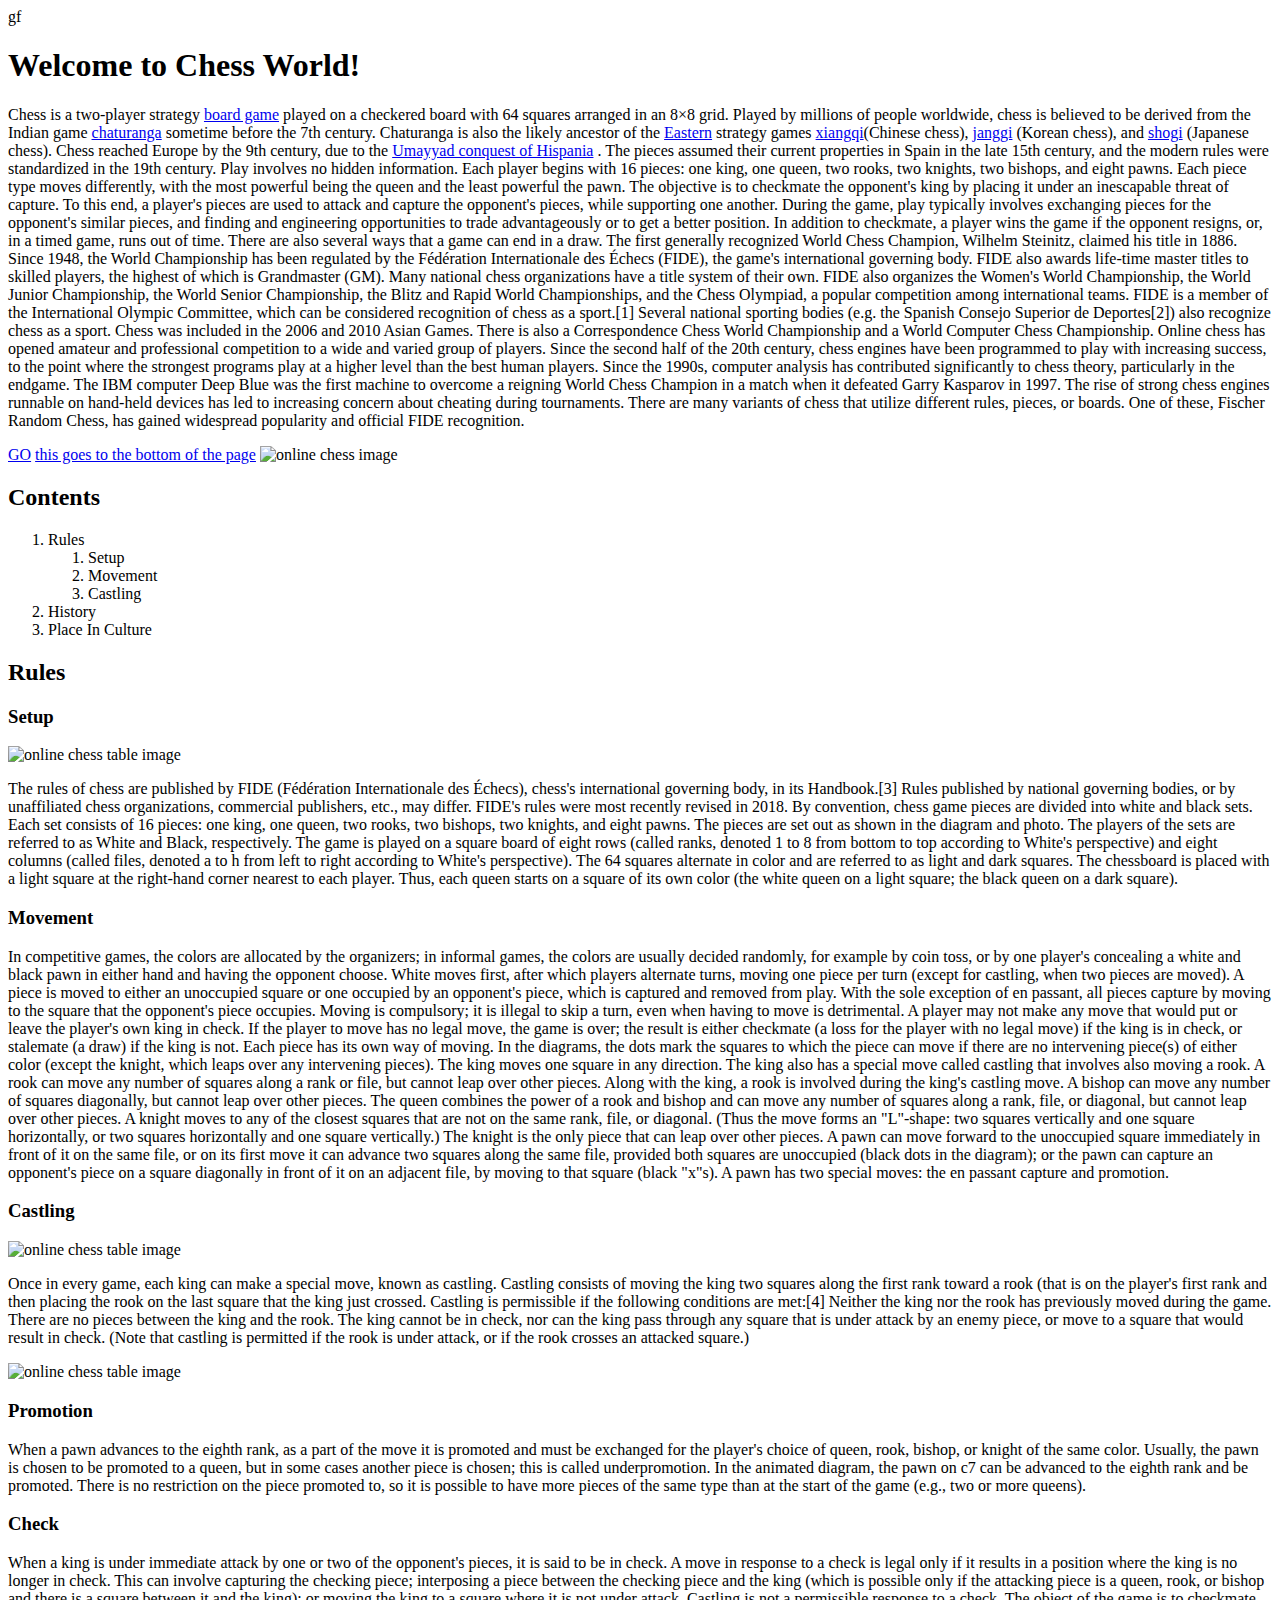
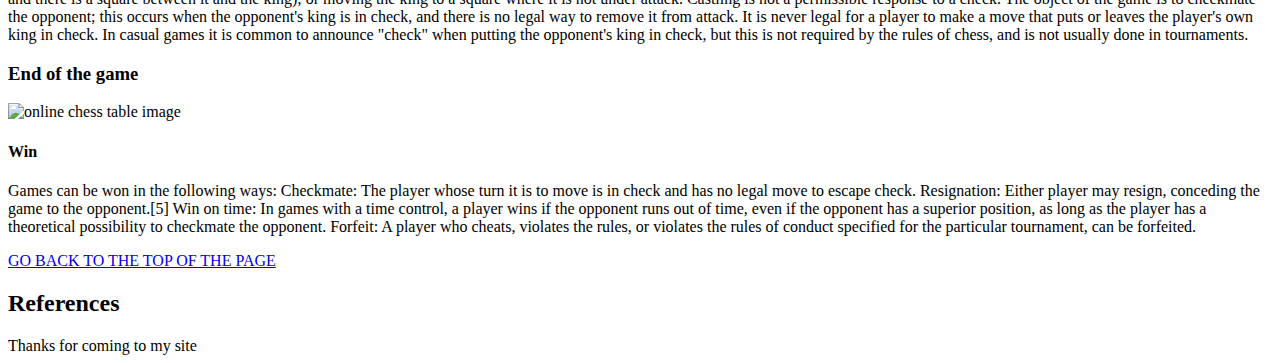
==== index.html @ bb0a87e3 "Myfirstwebsite" ====
<!DOCTYPE html>
<html>
gf
<head>
    <meta charset="UTF-8">
    <!-- This is a comment -->
    <title>All Things About Chess</title>
</head>

    <body>
        <header>
        <h1 id="topofpage">
            Welcome to Chess World!
        </h1>
    </header>
    <main>
        <p>Chess is a two-player strategy <a href = "https://en.wikipedia.org/wiki/Board_game" target = "_blank">board game</a> <!-- This is anchor link, href = hyperlink reference, https...location of my file, https stands for hyper text transfer protocol secure--> played on a checkered board with 64 squares arranged in an 8×8 grid.
            <!--target blank opens up a new tab on the browser-->
            Played by millions of people worldwide, chess is believed to be derived from the Indian game <a href = "https://en.wikipedia.org/wiki/Chaturanga" target = "_blank">chaturanga</a> sometime
            before the 7th century. Chaturanga is also the likely ancestor of the <a href = "https://en.wikipedia.org/wiki/Eastern_world" target = "_blank">Eastern</a> strategy games <a href="https://en.wikipedia.org/wiki/Xiangqi" target = "_blank">xiangqi</a>(Chinese
            chess), <a href="https://en.wikipedia.org/wiki/Janggi" target = "_blank">janggi</a> (Korean chess), and <a href = "https://en.wikipedia.org/wiki/Shogi" target = "_blank">shogi</a> (Japanese chess). Chess reached Europe by the 9th century, due to the
           <a href = "https://en.wikipedia.org/wiki/Umayyad_conquest_of_Hispania" target = "_blank"> Umayyad conquest of Hispania</a> . The pieces assumed their current properties in Spain in the late 15th century, and
            the modern rules were standardized in the 19th century.

            Play involves no hidden information. Each player begins with 16 pieces: one king, one queen, two rooks, two
            knights, two bishops, and eight pawns. Each piece type moves differently, with the most powerful being the queen
            and the least powerful the pawn. The objective is to checkmate the opponent's king by placing it under an
            inescapable threat of capture. To this end, a player's pieces are used to attack and capture the opponent's
            pieces, while supporting one another. During the game, play typically involves exchanging pieces for the
            opponent's similar pieces, and finding and engineering opportunities to trade advantageously or to get a better
            position. In addition to checkmate, a player wins the game if the opponent resigns, or, in a timed game, runs
            out of time. There are also several ways that a game can end in a draw.

            The first generally recognized World Chess Champion, Wilhelm Steinitz, claimed his title in 1886. Since 1948,
            the World Championship has been regulated by the Fédération Internationale des Échecs (FIDE), the game's
            international governing body. FIDE also awards life-time master titles to skilled players, the highest of which
            is Grandmaster (GM). Many national chess organizations have a title system of their own. FIDE also organizes the
            Women's World Championship, the World Junior Championship, the World Senior Championship, the Blitz and Rapid
            World Championships, and the Chess Olympiad, a popular competition among international teams. FIDE is a member
            of the International Olympic Committee, which can be considered recognition of chess as a sport.[1] Several
            national sporting bodies (e.g. the Spanish Consejo Superior de Deportes[2]) also recognize chess as a sport.
            Chess was included in the 2006 and 2010 Asian Games. There is also a Correspondence Chess World Championship and
            a World Computer Chess Championship. Online chess has opened amateur and professional competition to a wide and
            varied group of players.

            Since the second half of the 20th century, chess engines have been programmed to play with increasing success,
            to the point where the strongest programs play at a higher level than the best human players. Since the 1990s,
            computer analysis has contributed significantly to chess theory, particularly in the endgame. The IBM computer
            Deep Blue was the first machine to overcome a reigning World Chess Champion in a match when it defeated Garry
            Kasparov in 1997. The rise of strong chess engines runnable on hand-held devices has led to increasing concern
            about cheating during tournaments.

            There are many variants of chess that utilize different rules, pieces, or boards. One of these, Fischer Random
            Chess, has gained widespread popularity and official FIDE recognition.</p>
    <nav>
        <a href="secondpage.html">GO</a>
        <a href="#bottomofpage">this goes to the bottom of the page</a>
        <img src="https://upload.wikimedia.org/wikipedia/commons/6/6f/ChessSet.jpg" alt="online chess image" width="400" height="400">
    </nav>
        <!--
        <a href="full url here">name that shows up</a>
        -->
       <!-- <img src="chess.jpg" alt="chess"> -->
       <article>
        <section>
                
        </section>
        <h2>Contents</h2>
        <ol>
            <li>Rules</li>
                <ol>
                    <li>Setup</li>
                    <li>Movement</li>
                    <li>Castling</li>
                </ol>
            <li>History</li>
            <li>Place In Culture</li>
        </ol>
        <section>
        <h2>Rules</h2>
        <h3>Setup</h3>
        <img src="https://upload.wikimedia.org/wikipedia/commons/3/30/ChessStartingPosition.jpg" alt="online chess table image" width="200" height="200">
        <!-- <h1> means heading 1
            <p> means paragraph
            <h2> means heading 2 - smaller version of h1 -->
        <p>The rules of chess are published by FIDE (Fédération Internationale des Échecs), chess's international governing
            body, in its Handbook.[3] Rules published by national governing bodies, or by unaffiliated chess organizations,
            commercial publishers, etc., may differ. FIDE's rules were most recently revised in 2018.
            By convention, chess game pieces are divided into white and black sets. Each set consists of 16 pieces: one
            king, one queen, two rooks, two bishops, two knights, and eight pawns. The pieces are set out as shown in the
            diagram and photo. The players of the sets are referred to as White and Black, respectively.

            The game is played on a square board of eight rows (called ranks, denoted 1 to 8 from bottom to top according to
            White's perspective) and eight columns (called files, denoted a to h from left to right according to White's
            perspective). The 64 squares alternate in color and are referred to as light and dark squares. The chessboard is
            placed with a light square at the right-hand corner nearest to each player. Thus, each queen starts on a square
            of its own color (the white queen on a light square; the black queen on a dark square).
        </p>
        </section>
        <section>
        <h3>Movement</h3>
        <p>In competitive games, the colors are allocated by the organizers; in informal games, the colors are usually decided randomly, for example by coin toss, or by one player's concealing a white and black pawn in either hand and having the opponent choose. White moves first, after which players alternate turns, moving one piece per turn (except for castling, when two pieces are moved). A piece is moved to either an unoccupied square or one occupied by an opponent's piece, which is captured and removed from play. With the sole exception of en passant, all pieces capture by moving to the square that the opponent's piece occupies.

            Moving is compulsory; it is illegal to skip a turn, even when having to move is detrimental. A player may not make any move that would put or leave the player's own king in check. If the player to move has no legal move, the game is over; the result is either checkmate (a loss for the player with no legal move) if the king is in check, or stalemate (a draw) if the king is not.
            
            Each piece has its own way of moving. In the diagrams, the dots mark the squares to which the piece can move if there are no intervening piece(s) of either color (except the knight, which leaps over any intervening pieces).
            The king moves one square in any direction. The king also has a special move called castling that involves also moving a rook.
            A rook can move any number of squares along a rank or file, but cannot leap over other pieces. Along with the king, a rook is involved during the king's castling move.
            A bishop can move any number of squares diagonally, but cannot leap over other pieces.
            The queen combines the power of a rook and bishop and can move any number of squares along a rank, file, or diagonal, but cannot leap over other pieces.
            A knight moves to any of the closest squares that are not on the same rank, file, or diagonal. (Thus the move forms an "L"-shape: two squares vertically and one square horizontally, or two squares horizontally and one square vertically.) The knight is the only piece that can leap over other pieces.
            A pawn can move forward to the unoccupied square immediately in front of it on the same file, or on its first move it can advance two squares along the same file, provided both squares are unoccupied (black dots in the diagram); or the pawn can capture an opponent's piece on a square diagonally in front of it on an adjacent file, by moving to that square (black "x"s). A pawn has two special moves: the en passant capture and promotion.
        </p>
        </section>
        <section>
        <h3>Castling</h3>
        <img src="https://upload.wikimedia.org/wikipedia/commons/5/55/ChessCastlingMovie_en.svg" alt="online chess table image" width="200" height="200">
            <p>Once in every game, each king can make a special move, known as castling. Castling consists of moving the king two squares along the first rank toward a rook (that is on the player's first rank and then placing the rook on the last square that the king just crossed. Castling is permissible if the following conditions are met:[4]

                Neither the king nor the rook has previously moved during the game.
                There are no pieces between the king and the rook.
                The king cannot be in check, nor can the king pass through any square that is under attack by an enemy piece, or move to a square that would result in check. (Note that castling is permitted if the rook is under attack, or if the rook crosses an attacked square.)</p>
                <img src="https://upload.wikimedia.org/wikipedia/commons/6/6d/KnightsTemplarPlayingChess1283.jpg
                " alt="online chess table image" width="200" height="200">
        </section>
        <section>
                <h3>Promotion</h3>
        <p>When a pawn advances to the eighth rank, as a part of the move it is promoted and must be exchanged for the player's choice of queen, rook, bishop, or knight of the same color. Usually, the pawn is chosen to be promoted to a queen, but in some cases another piece is chosen; this is called underpromotion. In the animated diagram, the pawn on c7 can be advanced to the eighth rank and be promoted. There is no restriction on the piece promoted to, so it is possible to have more pieces of the same type than at the start of the game (e.g., two or more queens).</p>
        </section>
        <section>
        <h3>Check</h3>
        <p>When a king is under immediate attack by one or two of the opponent's pieces, it is said to be in check. A move in response to a check is legal only if it results in a position where the king is no longer in check. This can involve capturing the checking piece; interposing a piece between the checking piece and the king (which is possible only if the attacking piece is a queen, rook, or bishop and there is a square between it and the king); or moving the king to a square where it is not under attack. Castling is not a permissible response to a check.

            The object of the game is to checkmate the opponent; this occurs when the opponent's king is in check, and there is no legal way to remove it from attack. It is never legal for a player to make a move that puts or leaves the player's own king in check. In casual games it is common to announce "check" when putting the opponent's king in check, but this is not required by the rules of chess, and is not usually done in tournaments.</p>
        </section>
        <section>
        <h3>End of the game</h3>
        <img src="https://upload.wikimedia.org/wikipedia/commons/d/d5/Scholars_mate_animation.gif
                " alt="online chess table image" width="200" height="200">
        <h4>Win</h4>
        <p>Games can be won in the following ways:

            Checkmate: The player whose turn it is to move is in check and has no legal move to escape check.
            Resignation: Either player may resign, conceding the game to the opponent.[5]
            Win on time: In games with a time control, a player wins if the opponent runs out of time, even if the opponent has a superior position, as long as the player has a theoretical possibility to checkmate the opponent.
            Forfeit: A player who cheats, violates the rules, or violates the rules of conduct specified for the particular tournament, can be forfeited.
        </p>
        </section>
        </article>
        <a href="#topofpage">GO BACK TO THE TOP OF THE PAGE</a>
        <h2 id="bottomofpage">References</h2><!--ID stands for identification. Identification is like a id card for you to carry, only one of you-->
        <footer>Thanks for coming to my site</footer>

        </main>
    </body>

</html>
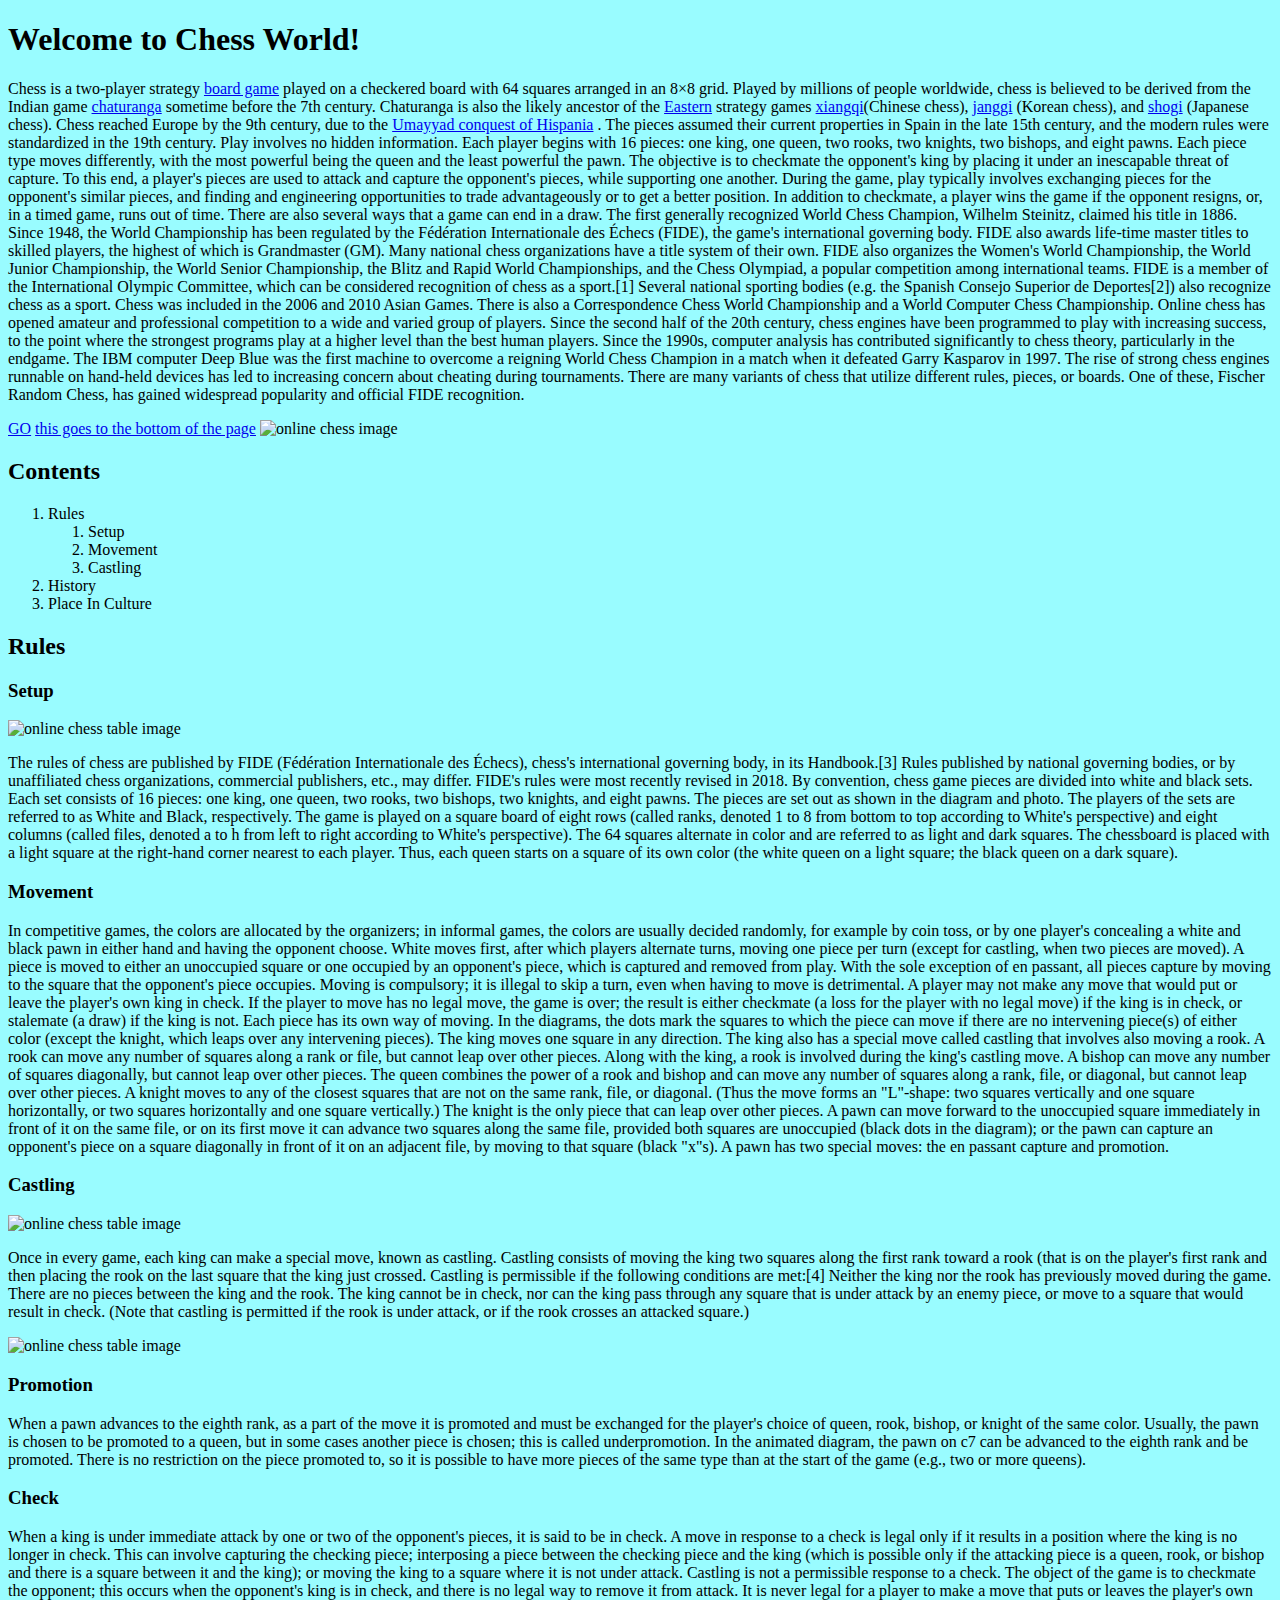
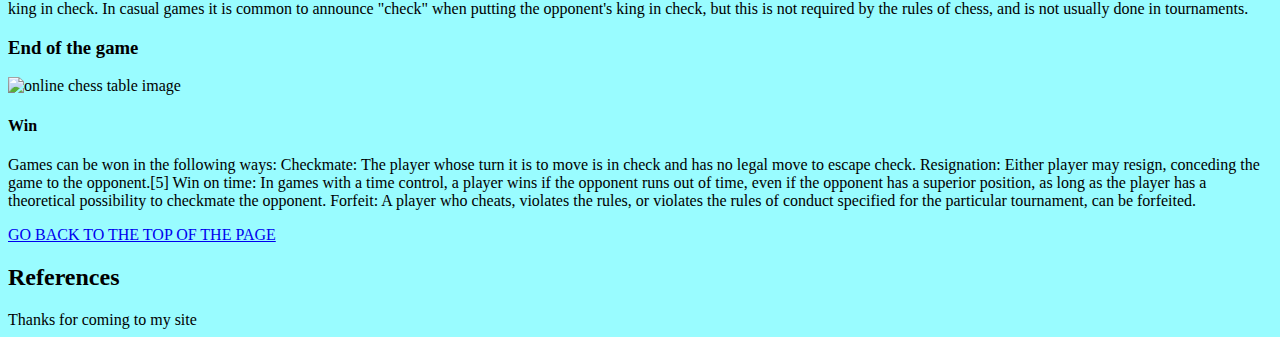
==== commit fbb4ba21: "Added background color" ====
--- a/index.html
+++ b/index.html
@@ -1,6 +1,5 @@
 <!DOCTYPE html>
 <html>
-gf
 <head>
     <meta charset="UTF-8">
     <!-- This is a comment -->
@@ -8,13 +7,21 @@
 </head>
 
     <body>
+        <style>
+            body{
+                background-color: rgb(153, 252, 255);
+            }
+        </style>
+
         <header>
         <h1 id="topofpage">
             Welcome to Chess World!
         </h1>
-    </header>
-    <main>
-        <p>Chess is a two-player strategy <a href = "https://en.wikipedia.org/wiki/Board_game" target = "_blank">board game</a> <!-- This is anchor link, href = hyperlink reference, https...location of my file, https stands for hyper text transfer protocol secure--> played on a checkered board with 64 squares arranged in an 8×8 grid.
+        </header>
+
+
+        <main>
+         <p>Chess is a two-player strategy <a href = "https://en.wikipedia.org/wiki/Board_game" target = "_blank">board game</a> <!-- This is anchor link, href = hyperlink reference, https...location of my file, https stands for hyper text transfer protocol secure--> played on a checkered board with 64 squares arranged in an 8×8 grid.
             <!--target blank opens up a new tab on the browser-->
             Played by millions of people worldwide, chess is believed to be derived from the Indian game <a href = "https://en.wikipedia.org/wiki/Chaturanga" target = "_blank">chaturanga</a> sometime
             before the 7th century. Chaturanga is also the likely ancestor of the <a href = "https://en.wikipedia.org/wiki/Eastern_world" target = "_blank">Eastern</a> strategy games <a href="https://en.wikipedia.org/wiki/Xiangqi" target = "_blank">xiangqi</a>(Chinese
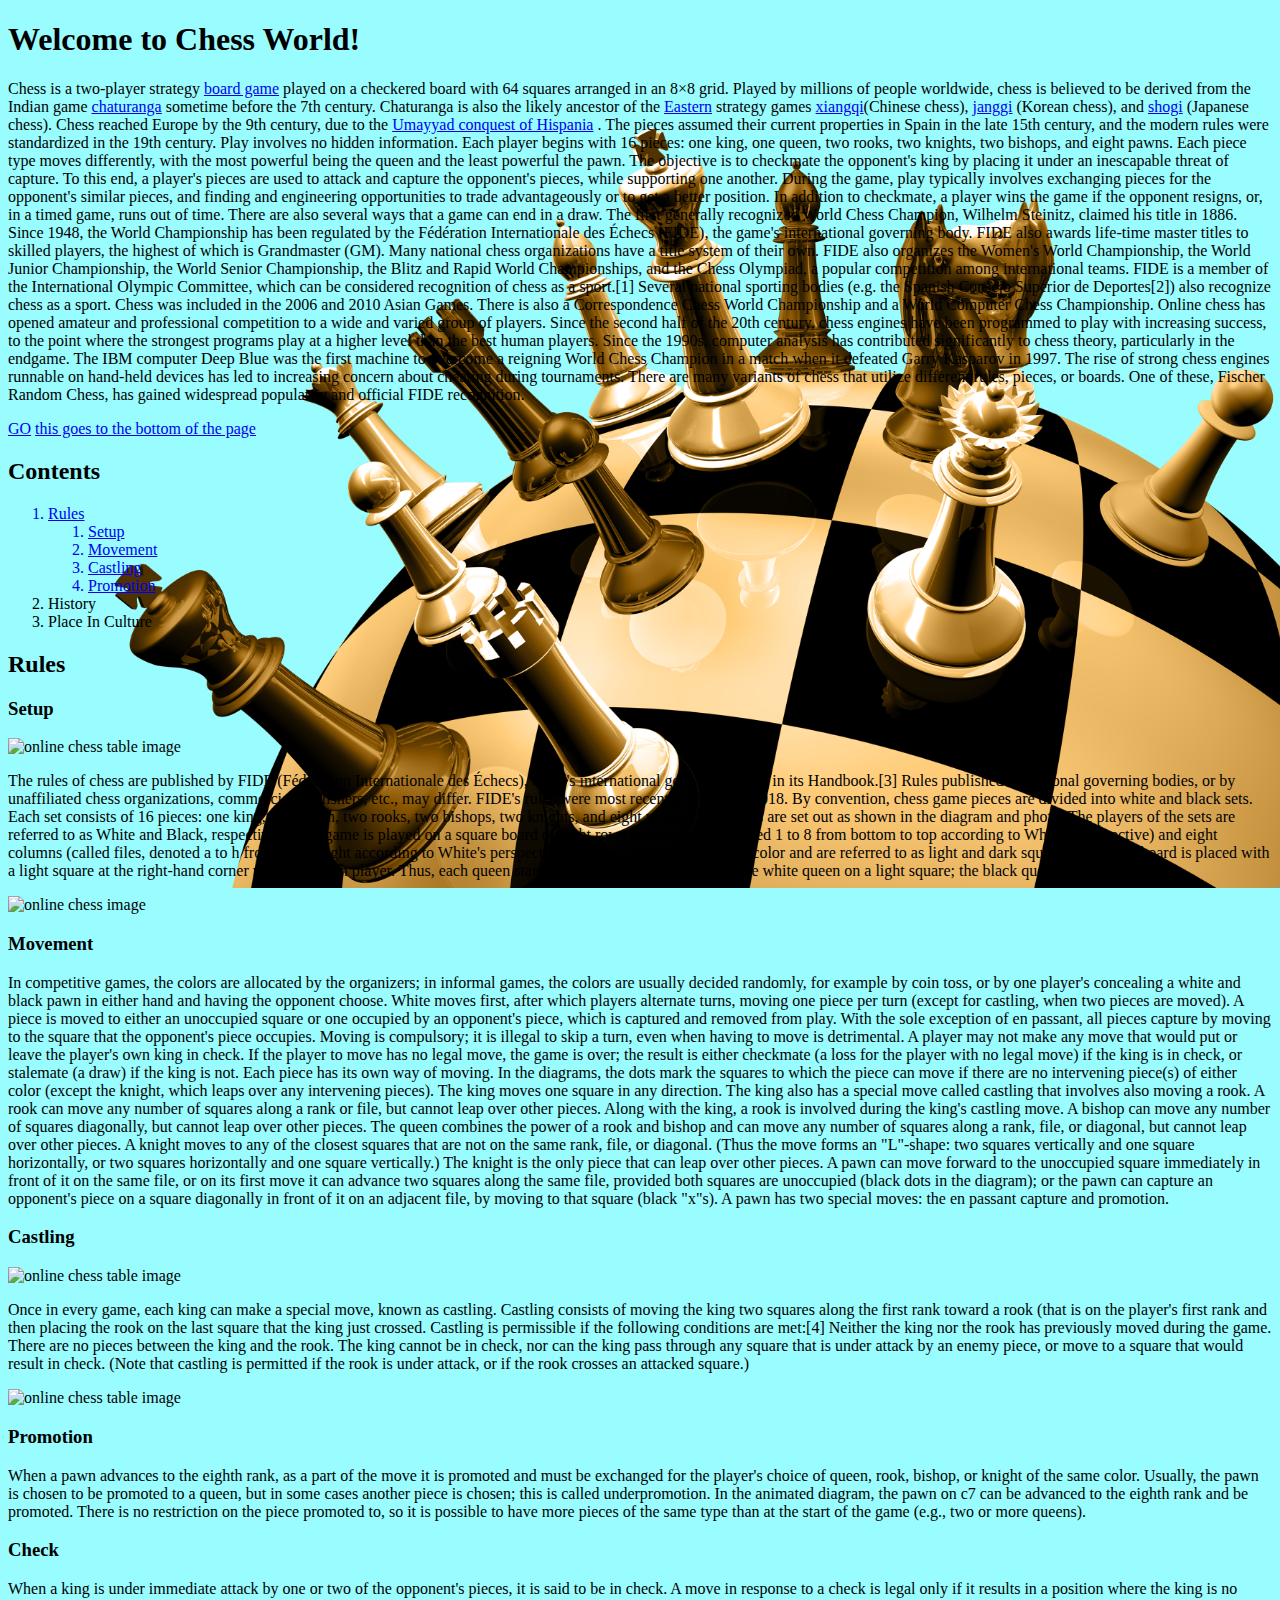
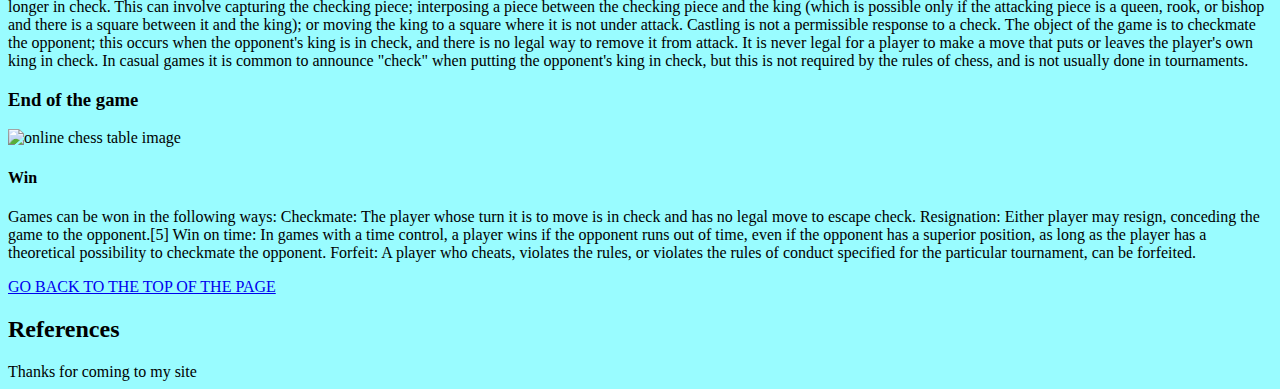
==== commit 89e9129d: "Added background image" ====
--- a/index.html
+++ b/index.html
@@ -10,6 +10,9 @@
         <style>
             body{
                 background-color: rgb(153, 252, 255);
+                background-image: url("chessbg.png");
+                background-size: contain;
+                background-repeat: no-repeat;
             }
         </style>
 
@@ -62,7 +65,6 @@
     <nav>
         <a href="secondpage.html">GO</a>
         <a href="#bottomofpage">this goes to the bottom of the page</a>
-        <img src="https://upload.wikimedia.org/wikipedia/commons/6/6f/ChessSet.jpg" alt="online chess image" width="400" height="400">
     </nav>
         <!--
         <a href="full url here">name that shows up</a>
@@ -74,18 +76,19 @@
         </section>
         <h2>Contents</h2>
         <ol>
-            <li>Rules</li>
+            <a href="#rules"><li>Rules</li></a>
                 <ol>
-                    <li>Setup</li>
-                    <li>Movement</li>
-                    <li>Castling</li>
+                    <a href="#setup"><li>Setup</li></a>
+                    <a href="#movement"><li>Movement</li></a>
+                    <a href="#castling"><li>Castling</li></a>
+                    <a href="#promo"><li>Promotion</li></a>
                 </ol>
             <li>History</li>
             <li>Place In Culture</li>
         </ol>
         <section>
-        <h2>Rules</h2>
-        <h3>Setup</h3>
+        <h2 id="rules">Rules</h2>
+        <h3 id="setup">Setup</h3>
         <img src="https://upload.wikimedia.org/wikipedia/commons/3/30/ChessStartingPosition.jpg" alt="online chess table image" width="200" height="200">
         <!-- <h1> means heading 1
             <p> means paragraph
@@ -105,7 +108,8 @@
         </p>
         </section>
         <section>
-        <h3>Movement</h3>
+            <img src="https://upload.wikimedia.org/wikipedia/commons/6/6f/ChessSet.jpg" alt="online chess image" width="400" height="400">
+        <h3 id="movement">Movement</h3>
         <p>In competitive games, the colors are allocated by the organizers; in informal games, the colors are usually decided randomly, for example by coin toss, or by one player's concealing a white and black pawn in either hand and having the opponent choose. White moves first, after which players alternate turns, moving one piece per turn (except for castling, when two pieces are moved). A piece is moved to either an unoccupied square or one occupied by an opponent's piece, which is captured and removed from play. With the sole exception of en passant, all pieces capture by moving to the square that the opponent's piece occupies.
 
             Moving is compulsory; it is illegal to skip a turn, even when having to move is detrimental. A player may not make any move that would put or leave the player's own king in check. If the player to move has no legal move, the game is over; the result is either checkmate (a loss for the player with no legal move) if the king is in check, or stalemate (a draw) if the king is not.
@@ -120,7 +124,7 @@
         </p>
         </section>
         <section>
-        <h3>Castling</h3>
+        <h3 id=castling>Castling</h3>
         <img src="https://upload.wikimedia.org/wikipedia/commons/5/55/ChessCastlingMovie_en.svg" alt="online chess table image" width="200" height="200">
             <p>Once in every game, each king can make a special move, known as castling. Castling consists of moving the king two squares along the first rank toward a rook (that is on the player's first rank and then placing the rook on the last square that the king just crossed. Castling is permissible if the following conditions are met:[4]
 
@@ -131,7 +135,7 @@
                 " alt="online chess table image" width="200" height="200">
         </section>
         <section>
-                <h3>Promotion</h3>
+                <h3 id="promo">Promotion</h3>
         <p>When a pawn advances to the eighth rank, as a part of the move it is promoted and must be exchanged for the player's choice of queen, rook, bishop, or knight of the same color. Usually, the pawn is chosen to be promoted to a queen, but in some cases another piece is chosen; this is called underpromotion. In the animated diagram, the pawn on c7 can be advanced to the eighth rank and be promoted. There is no restriction on the piece promoted to, so it is possible to have more pieces of the same type than at the start of the game (e.g., two or more queens).</p>
         </section>
         <section>
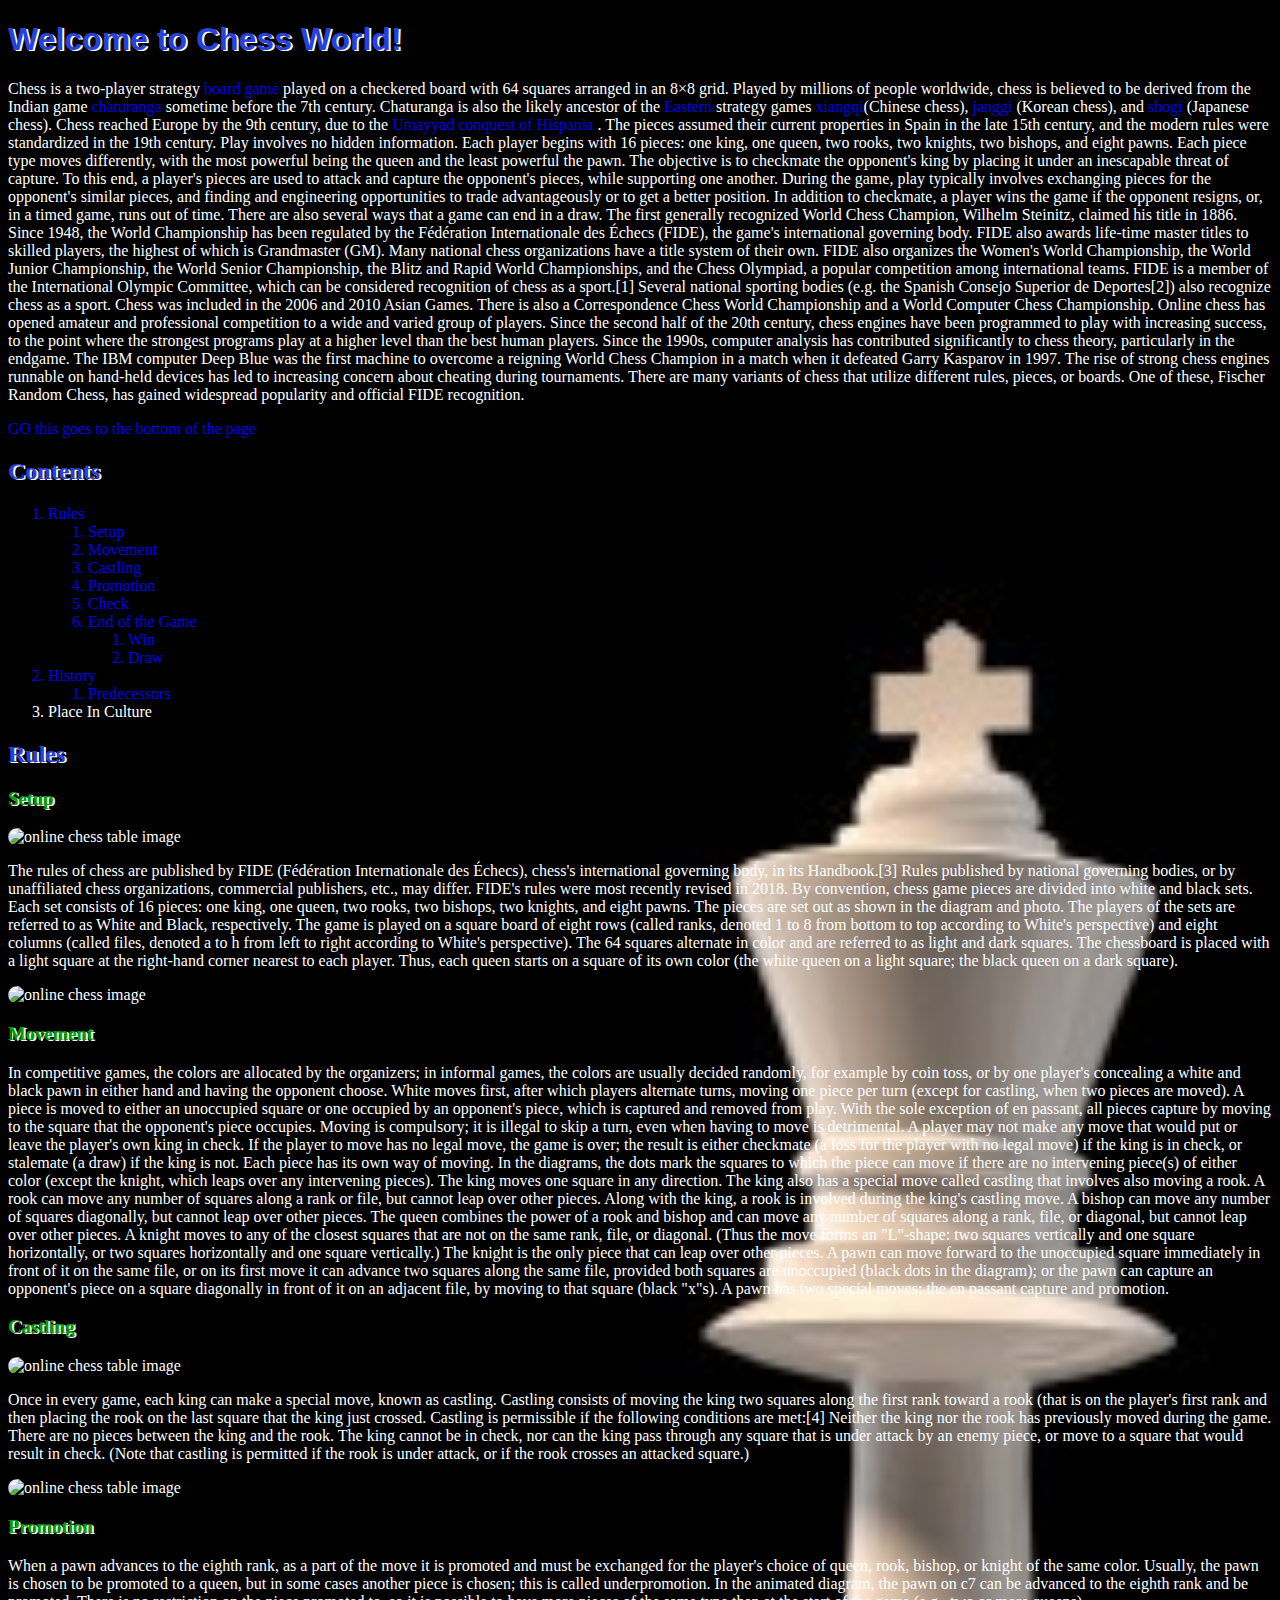
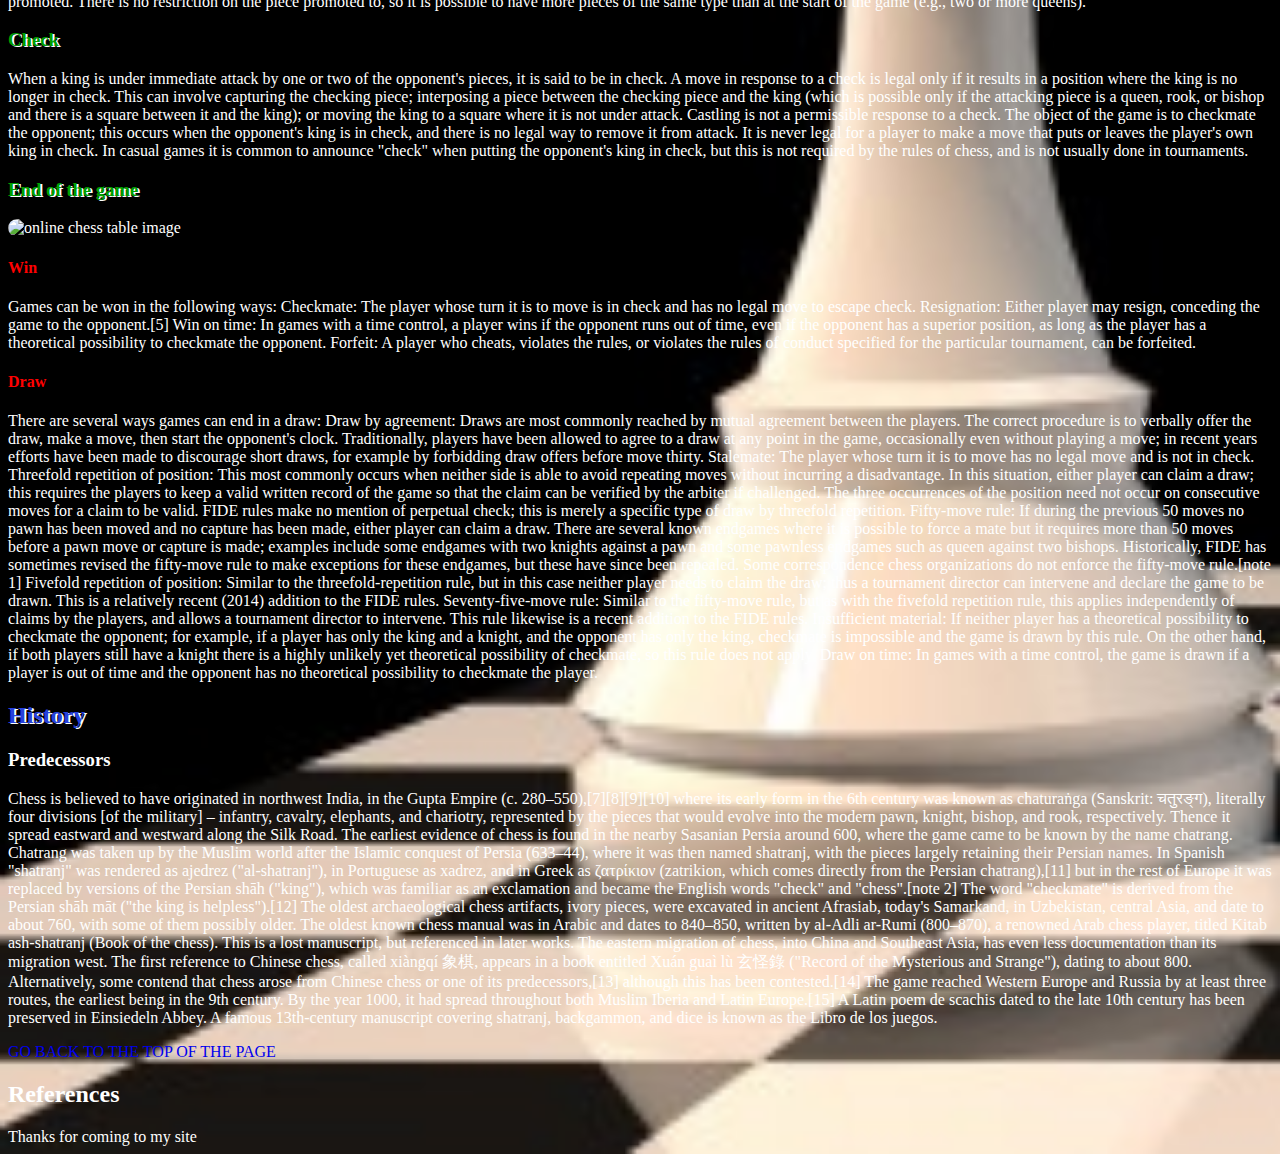
==== commit 84e17998: "Added bg image and stylesheet" ====
--- a/index.html
+++ b/index.html
@@ -2,19 +2,12 @@
 <html>
 <head>
     <meta charset="UTF-8">
+    <link rel = "stylesheet" href="styles.css">
     <!-- This is a comment -->
     <title>All Things About Chess</title>
 </head>
 
     <body>
-        <style>
-            body{
-                background-color: rgb(153, 252, 255);
-                background-image: url("chessbg.png");
-                background-size: contain;
-                background-repeat: no-repeat;
-            }
-        </style>
 
         <header>
         <h1 id="topofpage">
@@ -74,7 +67,7 @@
         <section>
                 
         </section>
-        <h2>Contents</h2>
+        <h2 id="menu">Contents</h2>
         <ol>
             <a href="#rules"><li>Rules</li></a>
                 <ol>
@@ -82,8 +75,18 @@
                     <a href="#movement"><li>Movement</li></a>
                     <a href="#castling"><li>Castling</li></a>
                     <a href="#promo"><li>Promotion</li></a>
+                    <a href="#check"><li>Check</li></a>
+                    <a href="#endofthegame"><li>End of the Game</li></a>
+                    <ol>
+                        <a href="#win"><li>Win</li></a>
+                        <a href="#draw"><li>Draw</li></a>
+                    </ol>
                 </ol>
-            <li>History</li>
+            <a href="#history"><li>History</li></a>
+            <ol>
+                <a href="#predecessors"><li>Predecessors</li></a>
+                
+            </ol>
             <li>Place In Culture</li>
         </ol>
         <section>
@@ -139,16 +142,16 @@
         <p>When a pawn advances to the eighth rank, as a part of the move it is promoted and must be exchanged for the player's choice of queen, rook, bishop, or knight of the same color. Usually, the pawn is chosen to be promoted to a queen, but in some cases another piece is chosen; this is called underpromotion. In the animated diagram, the pawn on c7 can be advanced to the eighth rank and be promoted. There is no restriction on the piece promoted to, so it is possible to have more pieces of the same type than at the start of the game (e.g., two or more queens).</p>
         </section>
         <section>
-        <h3>Check</h3>
+        <h3 id="check">Check</h3>
         <p>When a king is under immediate attack by one or two of the opponent's pieces, it is said to be in check. A move in response to a check is legal only if it results in a position where the king is no longer in check. This can involve capturing the checking piece; interposing a piece between the checking piece and the king (which is possible only if the attacking piece is a queen, rook, or bishop and there is a square between it and the king); or moving the king to a square where it is not under attack. Castling is not a permissible response to a check.
 
             The object of the game is to checkmate the opponent; this occurs when the opponent's king is in check, and there is no legal way to remove it from attack. It is never legal for a player to make a move that puts or leaves the player's own king in check. In casual games it is common to announce "check" when putting the opponent's king in check, but this is not required by the rules of chess, and is not usually done in tournaments.</p>
         </section>
         <section>
-        <h3>End of the game</h3>
+        <h3 id="endofthegame">End of the game</h3>
         <img src="https://upload.wikimedia.org/wikipedia/commons/d/d5/Scholars_mate_animation.gif
                 " alt="online chess table image" width="200" height="200">
-        <h4>Win</h4>
+        <h4 id="win">Win</h4>
         <p>Games can be won in the following ways:
 
             Checkmate: The player whose turn it is to move is in check and has no legal move to escape check.
@@ -156,6 +159,28 @@
             Win on time: In games with a time control, a player wins if the opponent runs out of time, even if the opponent has a superior position, as long as the player has a theoretical possibility to checkmate the opponent.
             Forfeit: A player who cheats, violates the rules, or violates the rules of conduct specified for the particular tournament, can be forfeited.
         </p>
+        <h4 id="draw">Draw</h4>
+        <p>There are several ways games can end in a draw:
+
+            Draw by agreement: Draws are most commonly reached by mutual agreement between the players. The correct procedure is to verbally offer the draw, make a move, then start the opponent's clock. Traditionally, players have been allowed to agree to a draw at any point in the game, occasionally even without playing a move; in recent years efforts have been made to discourage short draws, for example by forbidding draw offers before move thirty.
+            Stalemate: The player whose turn it is to move has no legal move and is not in check.
+            Threefold repetition of position: This most commonly occurs when neither side is able to avoid repeating moves without incurring a disadvantage. In this situation, either player can claim a draw; this requires the players to keep a valid written record of the game so that the claim can be verified by the arbiter if challenged. The three occurrences of the position need not occur on consecutive moves for a claim to be valid. FIDE rules make no mention of perpetual check; this is merely a specific type of draw by threefold repetition.
+            Fifty-move rule: If during the previous 50 moves no pawn has been moved and no capture has been made, either player can claim a draw. There are several known endgames where it is possible to force a mate but it requires more than 50 moves before a pawn move or capture is made; examples include some endgames with two knights against a pawn and some pawnless endgames such as queen against two bishops. Historically, FIDE has sometimes revised the fifty-move rule to make exceptions for these endgames, but these have since been repealed. Some correspondence chess organizations do not enforce the fifty-move rule.[note 1]
+            Fivefold repetition of position: Similar to the threefold-repetition rule, but in this case neither player needs to claim the draw; thus a tournament director can intervene and declare the game to be drawn. This is a relatively recent (2014) addition to the FIDE rules.
+            Seventy-five-move rule: Similar to the fifty-move rule, but as with the fivefold repetition rule, this applies independently of claims by the players, and allows a tournament director to intervene. This rule likewise is a recent addition to the FIDE rules.
+            Insufficient material: If neither player has a theoretical possibility to checkmate the opponent; for example, if a player has only the king and a knight, and the opponent has only the king, checkmate is impossible and the game is drawn by this rule. On the other hand, if both players still have a knight there is a highly unlikely yet theoretical possibility of checkmate, so this rule does not apply.
+            Draw on time: In games with a time control, the game is drawn if a player is out of time and the opponent has no theoretical possibility to checkmate the player.
+        </p>
+        </section>
+        <section>
+        <h2 id="history">History</h2>
+        <h3>Predecessors</h3>
+        <p>Chess is believed to have originated in northwest India, in the Gupta Empire (c. 280–550),[7][8][9][10] where its early form in the 6th century was known as chaturaṅga (Sanskrit: चतुरङ्ग), literally four divisions [of the military] – infantry, cavalry, elephants, and chariotry, represented by the pieces that would evolve into the modern pawn, knight, bishop, and rook, respectively. Thence it spread eastward and westward along the Silk Road. The earliest evidence of chess is found in the nearby Sasanian Persia around 600, where the game came to be known by the name chatrang. Chatrang was taken up by the Muslim world after the Islamic conquest of Persia (633–44), where it was then named shatranj, with the pieces largely retaining their Persian names. In Spanish "shatranj" was rendered as ajedrez ("al-shatranj"), in Portuguese as xadrez, and in Greek as ζατρίκιον (zatrikion, which comes directly from the Persian chatrang),[11] but in the rest of Europe it was replaced by versions of the Persian shāh ("king"), which was familiar as an exclamation and became the English words "check" and "chess".[note 2] The word "checkmate" is derived from the Persian shāh māt ("the king is helpless").[12]
+
+            The oldest archaeological chess artifacts, ivory pieces, were excavated in ancient Afrasiab, today's Samarkand, in Uzbekistan, central Asia, and date to about 760, with some of them possibly older. The oldest known chess manual was in Arabic and dates to 840–850, written by al-Adli ar-Rumi (800–870), a renowned Arab chess player, titled Kitab ash-shatranj (Book of the chess). This is a lost manuscript, but referenced in later works. The eastern migration of chess, into China and Southeast Asia, has even less documentation than its migration west. The first reference to Chinese chess, called xiàngqí 象棋, appears in a book entitled Xuán guaì lù 玄怪錄 ("Record of the Mysterious and Strange"), dating to about 800. Alternatively, some contend that chess arose from Chinese chess or one of its predecessors,[13] although this has been contested.[14]
+            
+            The game reached Western Europe and Russia by at least three routes, the earliest being in the 9th century. By the year 1000, it had spread throughout both Muslim Iberia and Latin Europe.[15] A Latin poem de scachis dated to the late 10th century has been preserved in Einsiedeln Abbey. A famous 13th-century manuscript covering shatranj, backgammon, and dice is known as the Libro de los juegos.</p>
+
         </section>
         </article>
         <a href="#topofpage">GO BACK TO THE TOP OF THE PAGE</a>
--- a/styles.css
+++ b/styles.css
@@ -0,0 +1,65 @@
+body{
+    font-family: Cambria, Cochin, Georgia, Times, 'Times New Roman', serif;
+    color: white;
+    background-color: rgb(138, 38, 219);
+    background-image: url("bg3.jpg");
+    background-size: cover;
+    background-repeat: no-repeat;
+}
+img{
+    border-radius: 20px;
+}
+a{
+    text-decoration: none;
+}
+#topofpage{
+    font-family: 'Gill Sans', 'Gill Sans MT', Calibri, 'Trebuchet MS', sans-serif;
+    color: rgb(39, 65, 218);
+    text-shadow: 2px 1px white;
+}
+#menu{
+    color: rgb(39, 65, 218);
+    text-shadow:  2px 1px white;
+}
+#rules{
+    color: rgb(39, 65, 218);
+    text-shadow:  2px 1px white;
+}
+#setup{
+    color: rgb(0, 160, 0);
+    text-shadow:  2px 1px white;
+}
+#movement{
+    color: rgb(0, 160, 0);
+    text-shadow:  2px 1px white;
+}
+#castling{
+    color: rgb(0, 160, 0);
+    text-shadow:  2px 1px white;
+}
+#promo{
+    color: rgb(0, 160, 0);
+    text-shadow:  2px 1px white;
+}
+#check{
+    color: rgb(0, 160, 0);
+    text-shadow:  2px 1px white;
+}
+#endofthegame{
+    color: rgb(0, 160, 0);
+    text-shadow:  2px 1px white;
+}
+#win{
+    color: red;
+}
+#draw{
+    color:red;
+}
+#history{
+    color: rgb(39, 65, 218);
+    text-shadow:  2px 1px white;
+}
+#predecessors{
+    color: rgb(0, 160, 0);
+    text-shadow:  2px 1px white;
+}
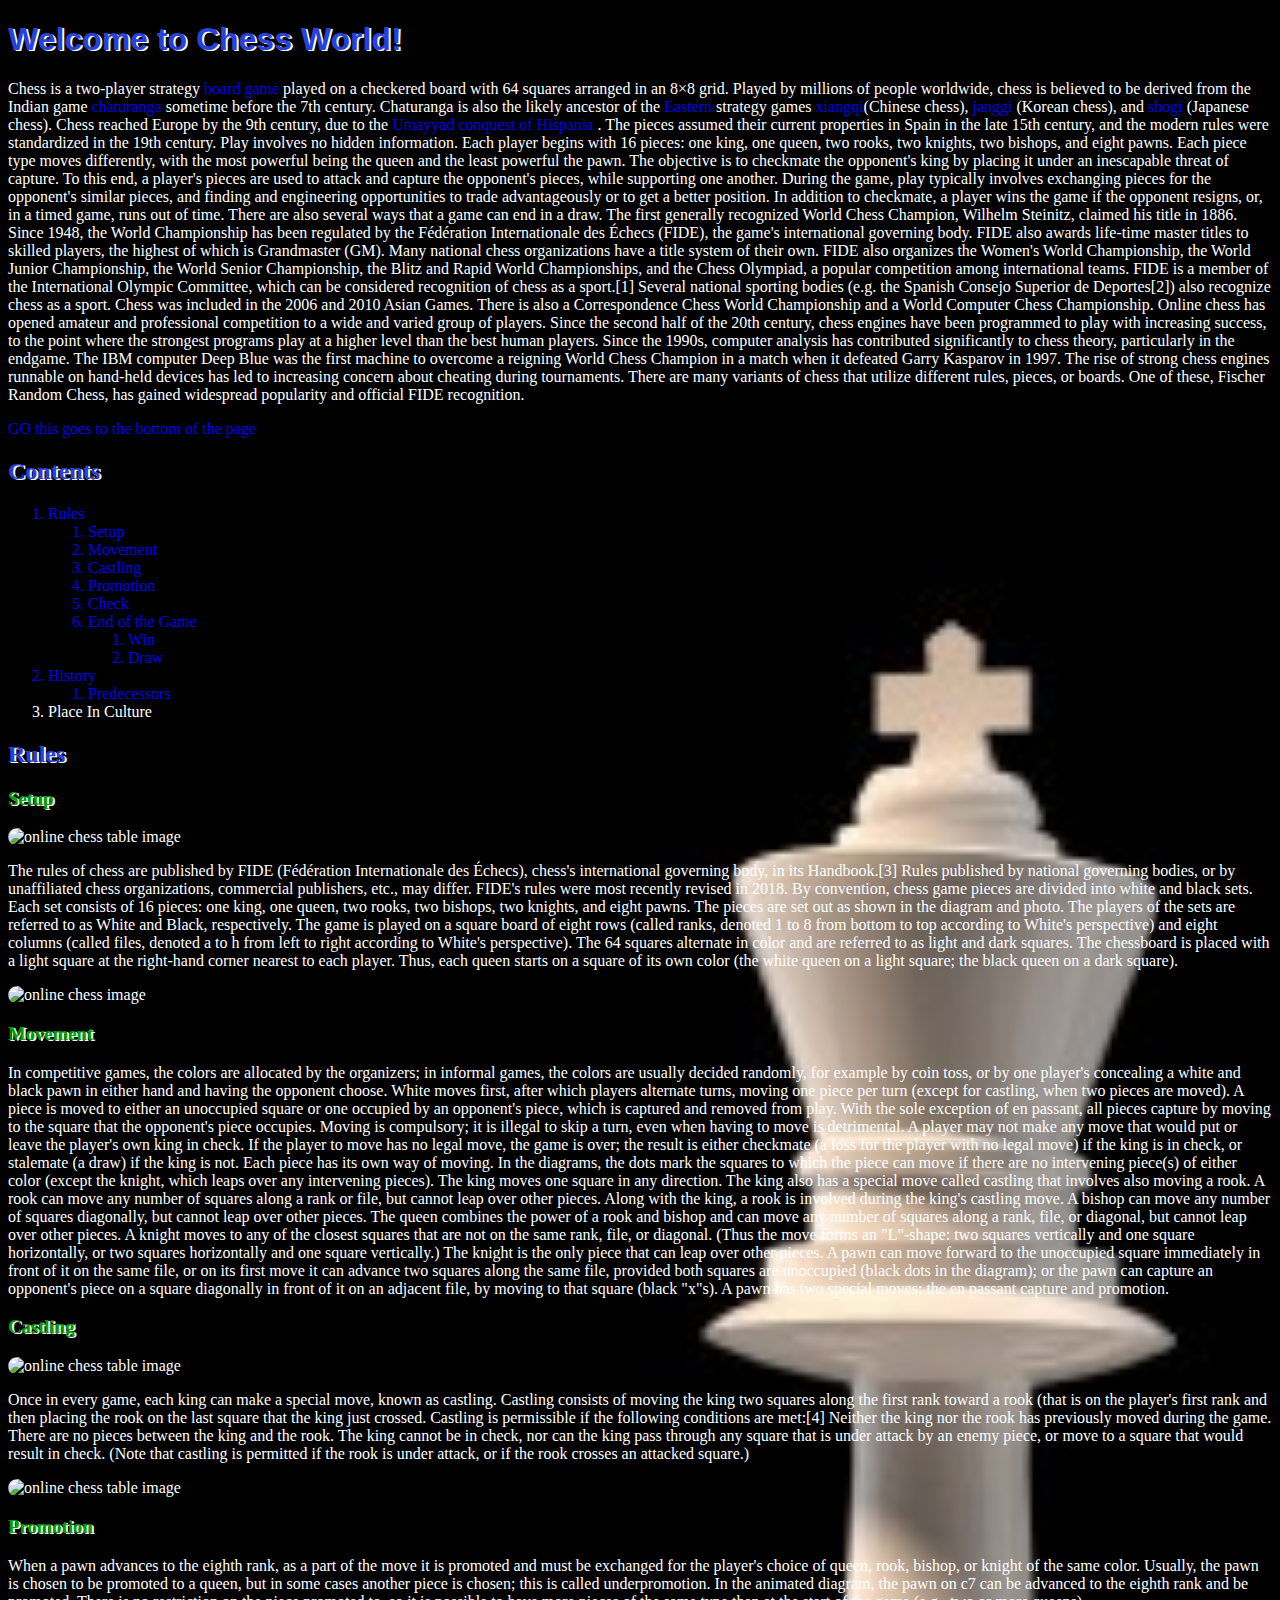
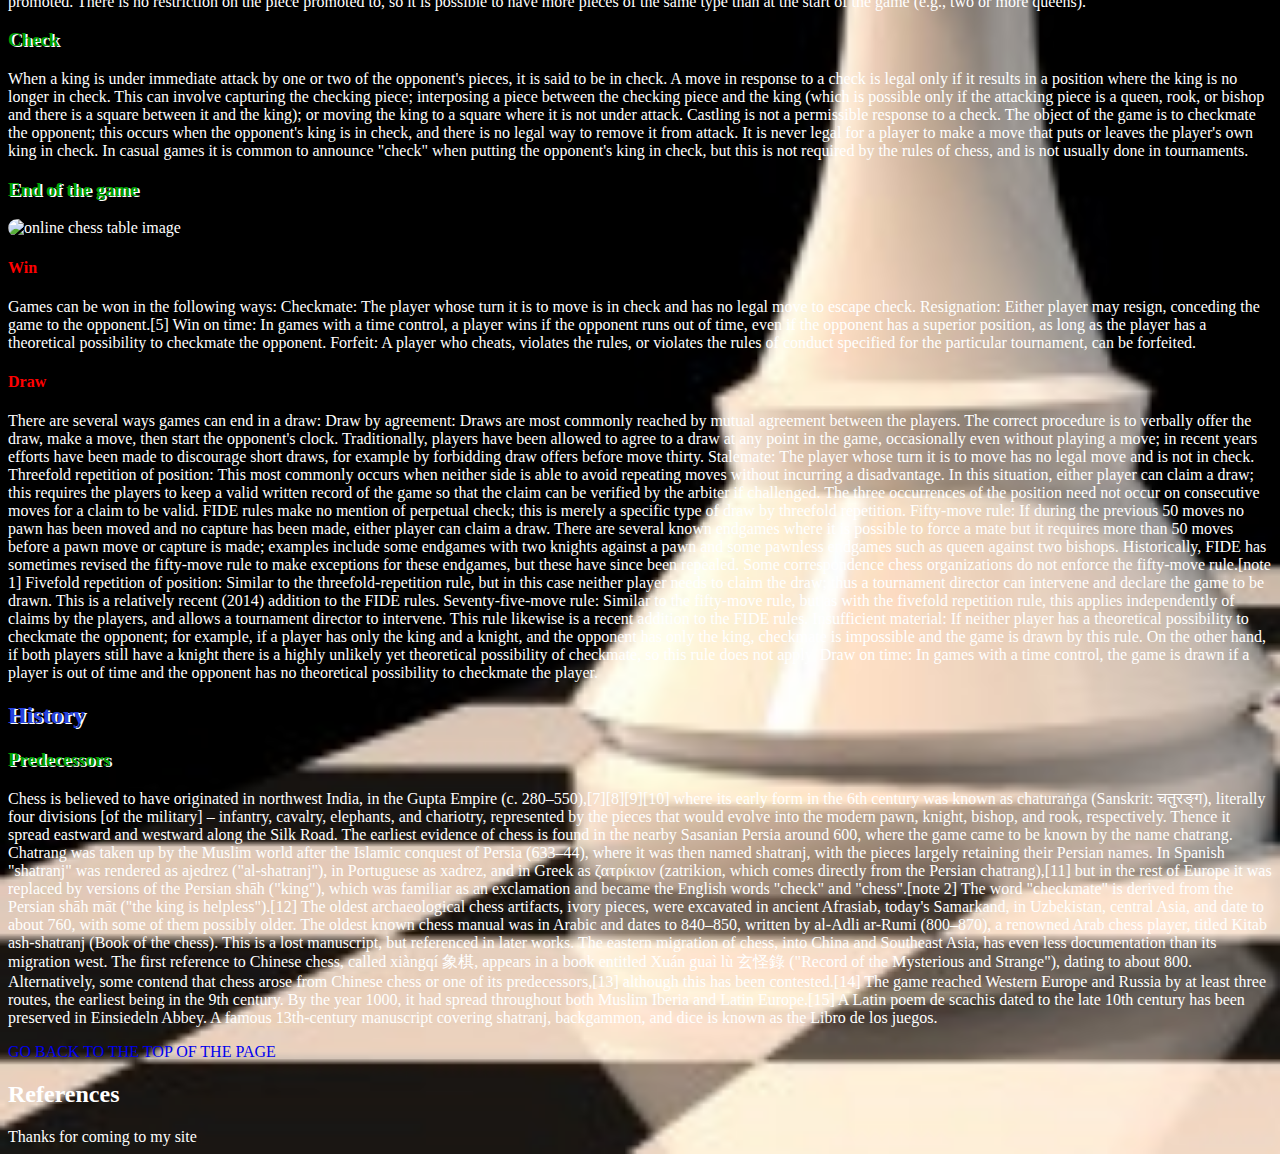
==== commit 5203d9a5: "added a h3" ====
--- a/index.html
+++ b/index.html
@@ -174,7 +174,7 @@
         </section>
         <section>
         <h2 id="history">History</h2>
-        <h3>Predecessors</h3>
+        <h3 id="predecessors">Predecessors</h3>
         <p>Chess is believed to have originated in northwest India, in the Gupta Empire (c. 280–550),[7][8][9][10] where its early form in the 6th century was known as chaturaṅga (Sanskrit: चतुरङ्ग), literally four divisions [of the military] – infantry, cavalry, elephants, and chariotry, represented by the pieces that would evolve into the modern pawn, knight, bishop, and rook, respectively. Thence it spread eastward and westward along the Silk Road. The earliest evidence of chess is found in the nearby Sasanian Persia around 600, where the game came to be known by the name chatrang. Chatrang was taken up by the Muslim world after the Islamic conquest of Persia (633–44), where it was then named shatranj, with the pieces largely retaining their Persian names. In Spanish "shatranj" was rendered as ajedrez ("al-shatranj"), in Portuguese as xadrez, and in Greek as ζατρίκιον (zatrikion, which comes directly from the Persian chatrang),[11] but in the rest of Europe it was replaced by versions of the Persian shāh ("king"), which was familiar as an exclamation and became the English words "check" and "chess".[note 2] The word "checkmate" is derived from the Persian shāh māt ("the king is helpless").[12]
 
             The oldest archaeological chess artifacts, ivory pieces, were excavated in ancient Afrasiab, today's Samarkand, in Uzbekistan, central Asia, and date to about 760, with some of them possibly older. The oldest known chess manual was in Arabic and dates to 840–850, written by al-Adli ar-Rumi (800–870), a renowned Arab chess player, titled Kitab ash-shatranj (Book of the chess). This is a lost manuscript, but referenced in later works. The eastern migration of chess, into China and Southeast Asia, has even less documentation than its migration west. The first reference to Chinese chess, called xiàngqí 象棋, appears in a book entitled Xuán guaì lù 玄怪錄 ("Record of the Mysterious and Strange"), dating to about 800. Alternatively, some contend that chess arose from Chinese chess or one of its predecessors,[13] although this has been contested.[14]
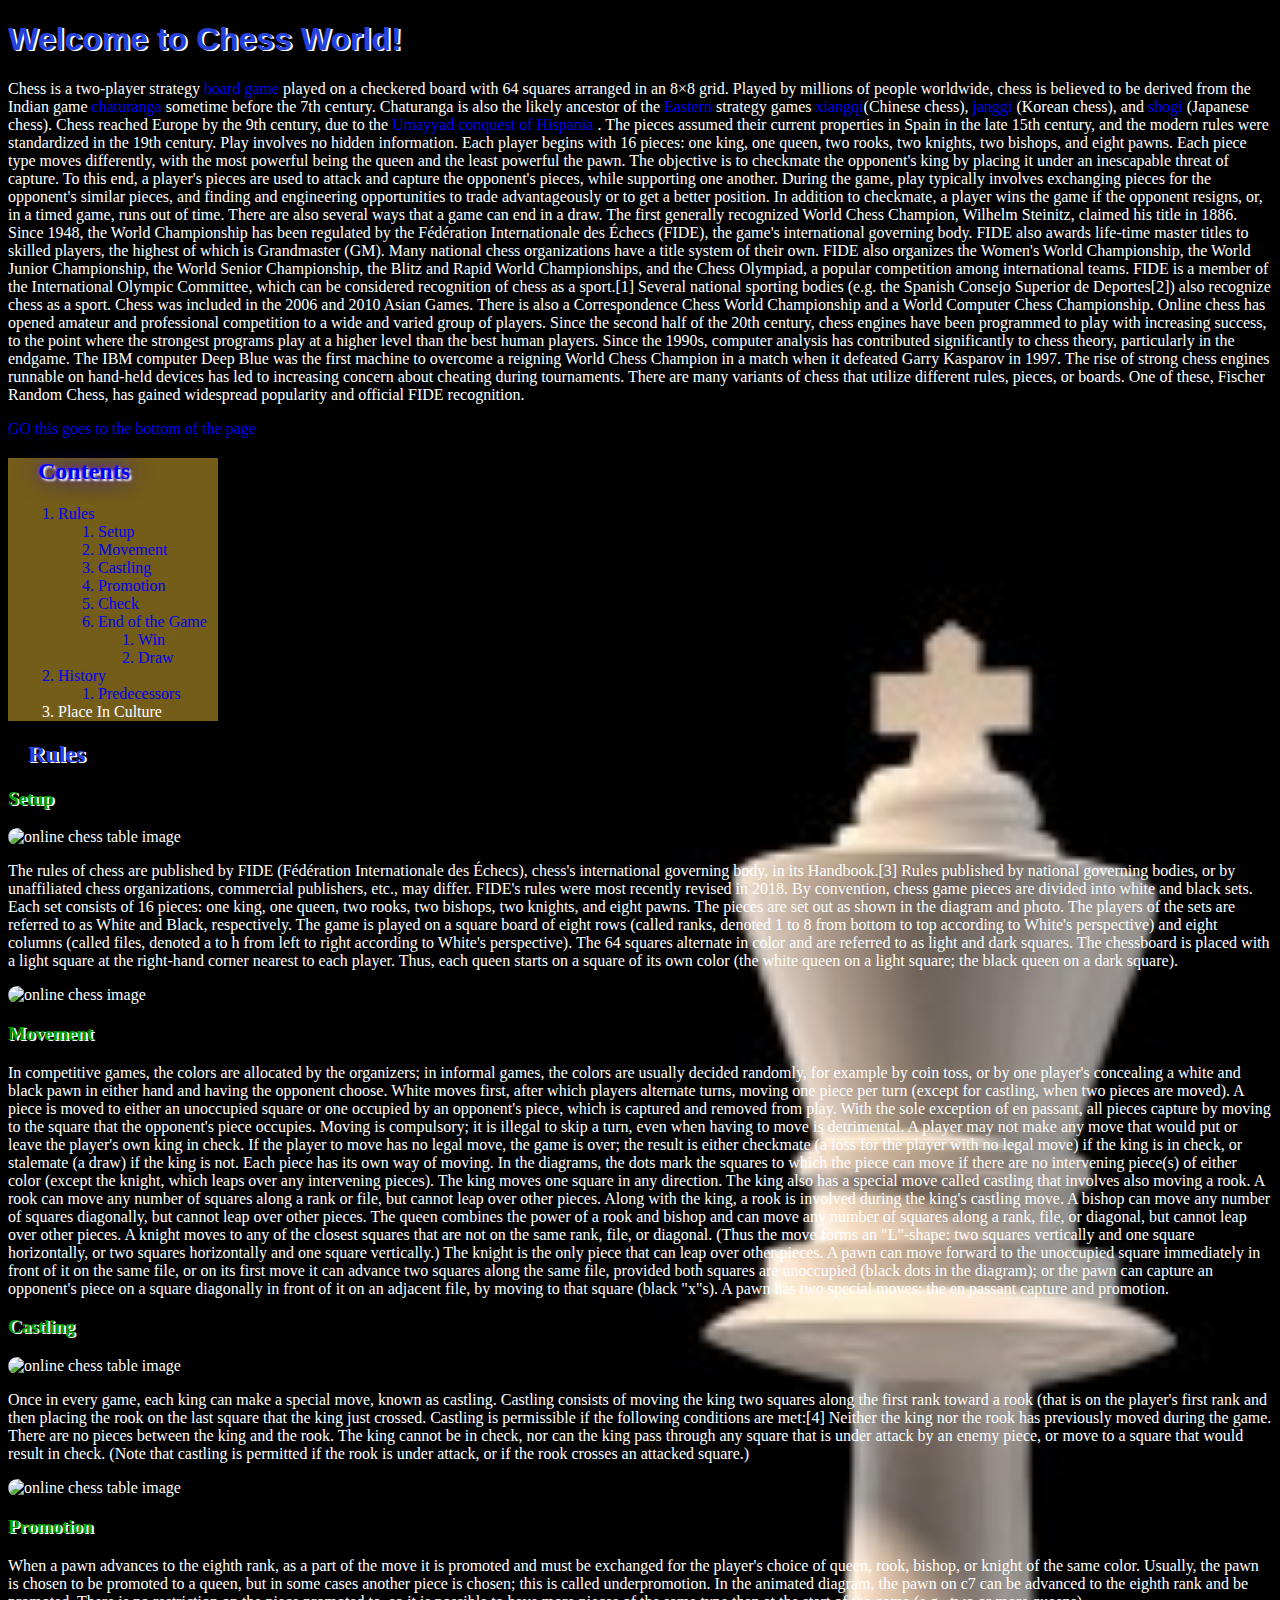
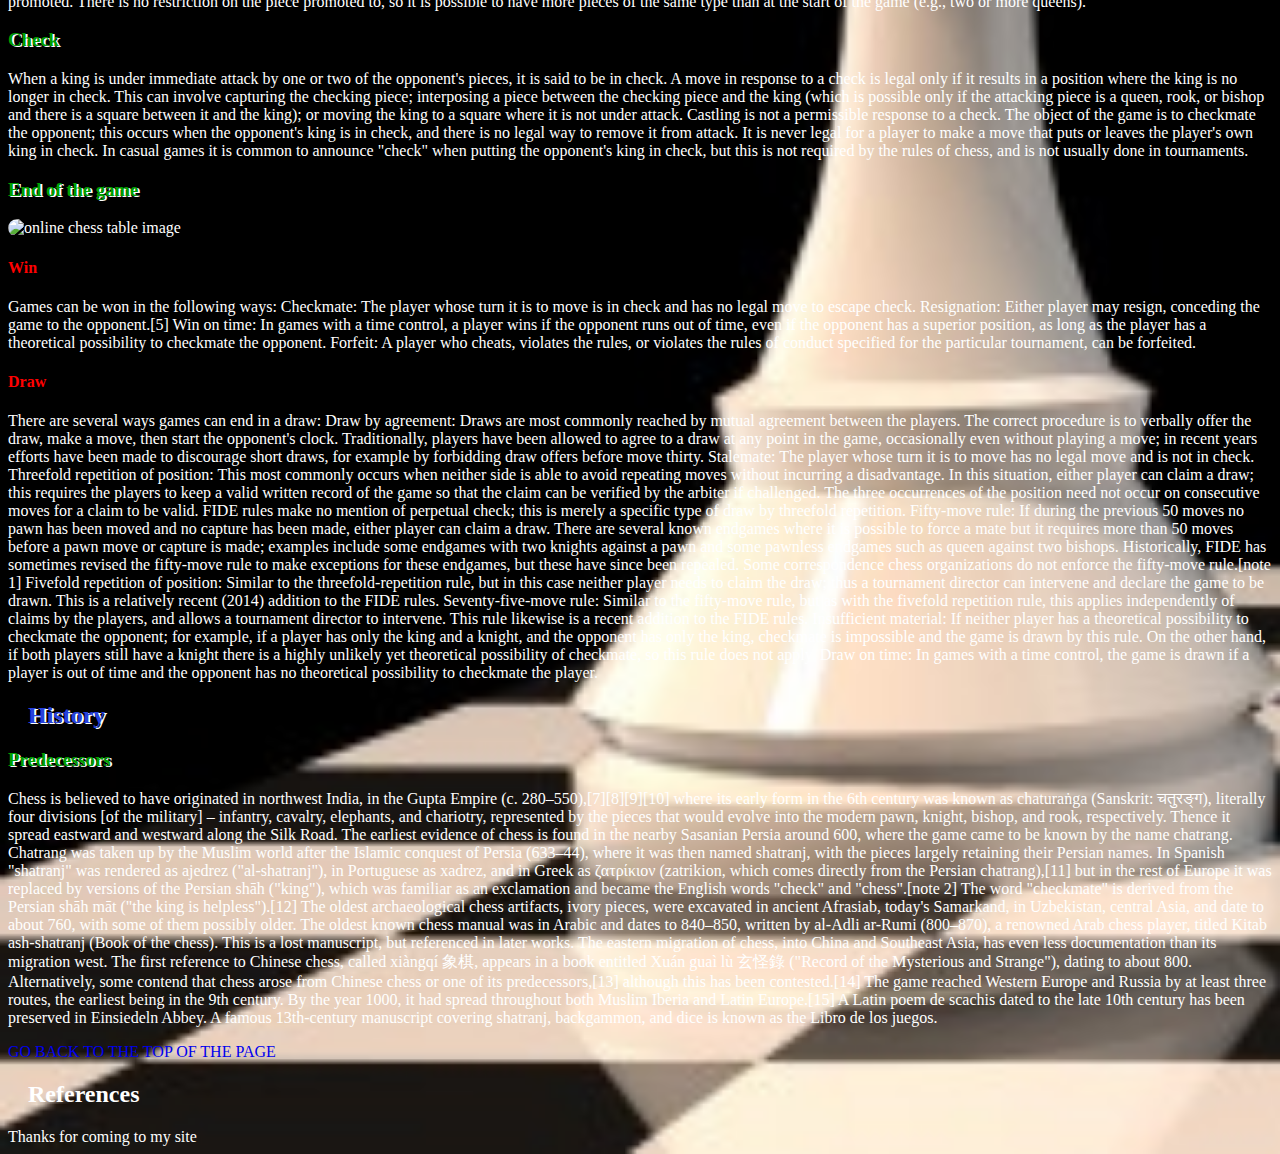
==== commit 65854954: "added stylesheet and updated index" ====
--- a/index.html
+++ b/index.html
@@ -65,8 +65,7 @@
        <!-- <img src="chess.jpg" alt="chess"> -->
        <article>
         <section>
-                
-        </section>
+        <div>
         <h2 id="menu">Contents</h2>
         <ol>
             <a href="#rules"><li>Rules</li></a>
@@ -89,6 +88,8 @@
             </ol>
             <li>Place In Culture</li>
         </ol>
+        </div>
+        </section>
         <section>
         <h2 id="rules">Rules</h2>
         <h3 id="setup">Setup</h3>
--- a/styles.css
+++ b/styles.css
@@ -5,6 +5,9 @@
     background-image: url("bg3.jpg");
     background-size: cover;
     background-repeat: no-repeat;
+}
+h2{
+    padding-left: 20px;
 }
 img{
     border-radius: 20px;
@@ -16,10 +19,21 @@
     font-family: 'Gill Sans', 'Gill Sans MT', Calibri, 'Trebuchet MS', sans-serif;
     color: rgb(39, 65, 218);
     text-shadow: 2px 1px white;
+    
+    
+}
+section div{
+    background-color: rgba(243, 192, 52, 0.479);
+    width: 200px;
+    padding-left: 10px;
 }
 #menu{
-    color: rgb(39, 65, 218);
+    
+    color: blue;
+  text-shadow: 2px 2px 2px white, 0 0 25px blue, 0 0 5px blueviolet;
+   /* color: rgb(39, 65, 218);
     text-shadow:  2px 1px white;
+    */
 }
 #rules{
     color: rgb(39, 65, 218);
